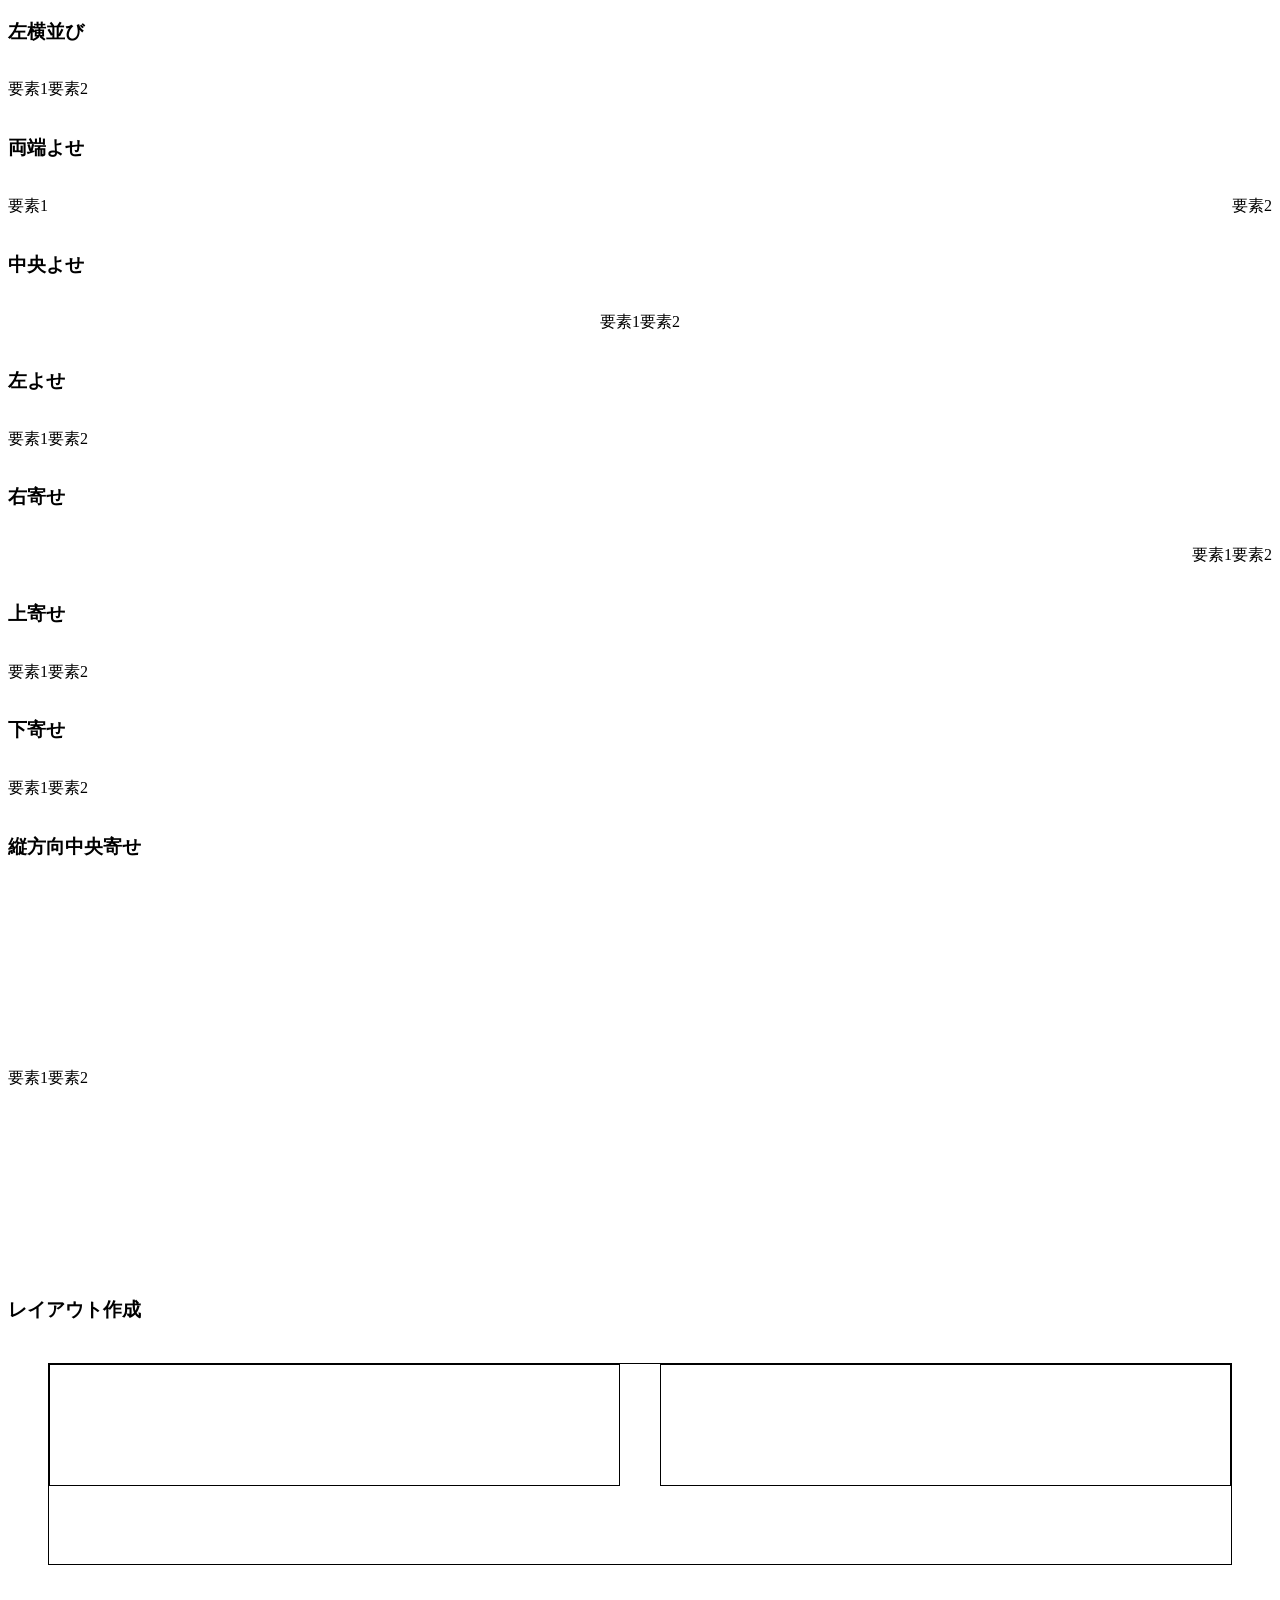
==== HTML CSS編/ドリル2/index.html @ 70273c14 "ドリルレイアウト1.2" ====
<!DOCTYPE html>
<html lang="ja">
  <head>
    <title>CSSドリル２</title>
    <meta charset="UTF-8">
    <link rel="stylesheet" href="./style.css">
  </head>
  <body>
    <h3>左横並び</h3>
    <div class="flex-normal">
      <p>要素1</p>
      <p>要素2</p>
    </div>
    <h3>両端よせ</h3>
    <div class="flex-sb">
      <p>要素1</p>
      <p>要素2</p>
    </div>
    <h3>中央よせ</h3>
    <div class="flex-c">
      <p>要素1</p>
      <p>要素2</p>
    </div>
    <h3>左よせ</h3>
    <div class="flex-l">
      <p>要素1</p>
      <p>要素2</p>
    </div>
    <h3>右寄せ</h3>
    <div class="flex-r">
      <p>要素1</p>
      <p>要素2</p>
    </div>
    <h3>上寄せ</h3>
    <div class="flex-align-st">
      <p>要素1</p>
      <p>要素2</p>
    </div>
    <h3>下寄せ</h3>
    <div class="flex-align-ed">
      <p>要素1</p>
      <p>要素2</p>
    </div>
    <h3>縦方向中央寄せ</h3>
    <div class="flex-align-c">
      <p>要素1</p>
      <p>要素2</p>
    </div>
    <h3>レイアウト作成</h3>
    <div class="big-box">
      <header class="header-1">
        
        <div class="box1"></div>
        <div class="box2"></div>
      </header>
    </div>
  </body>
</html>
---- HTML CSS編/ドリル2/style.css ----
.flex-normal {
  display: flex;
}

.flex-sb {
  display: flex;
  justify-content: space-between;
}

.flex-c {
  display: flex;
  justify-content: center;
}

.flex-l {
  display: flex;
  justify-content: flex-start;
}

.flex-r {
  display: flex;
  justify-content: flex-end;
}

.flex-align-st {
  display: flex;
  align-items: flex-start;
}

.flex-align-ed {
  display: flex;
  align-items: flex-end;
}

.flex-align-c {
  display: flex;
  align-items: center;
  height: 400px;
}

.header-1 {
  border: solid 1px;
  height: 200px;
  display: flex;
  gap: 40px;
  margin: 40px;
}

.box1 {
  border: solid 1px;
  height: 40px;
  padding: 40px;
  flex: 1;
  justify-content: space-between;
  align-items: center;
}

.box2 {
  border: solid 1px;
  height: 40px;
  padding: 40px;
  flex: 1;
  justify-content: space-between;
  align-items: center;
}
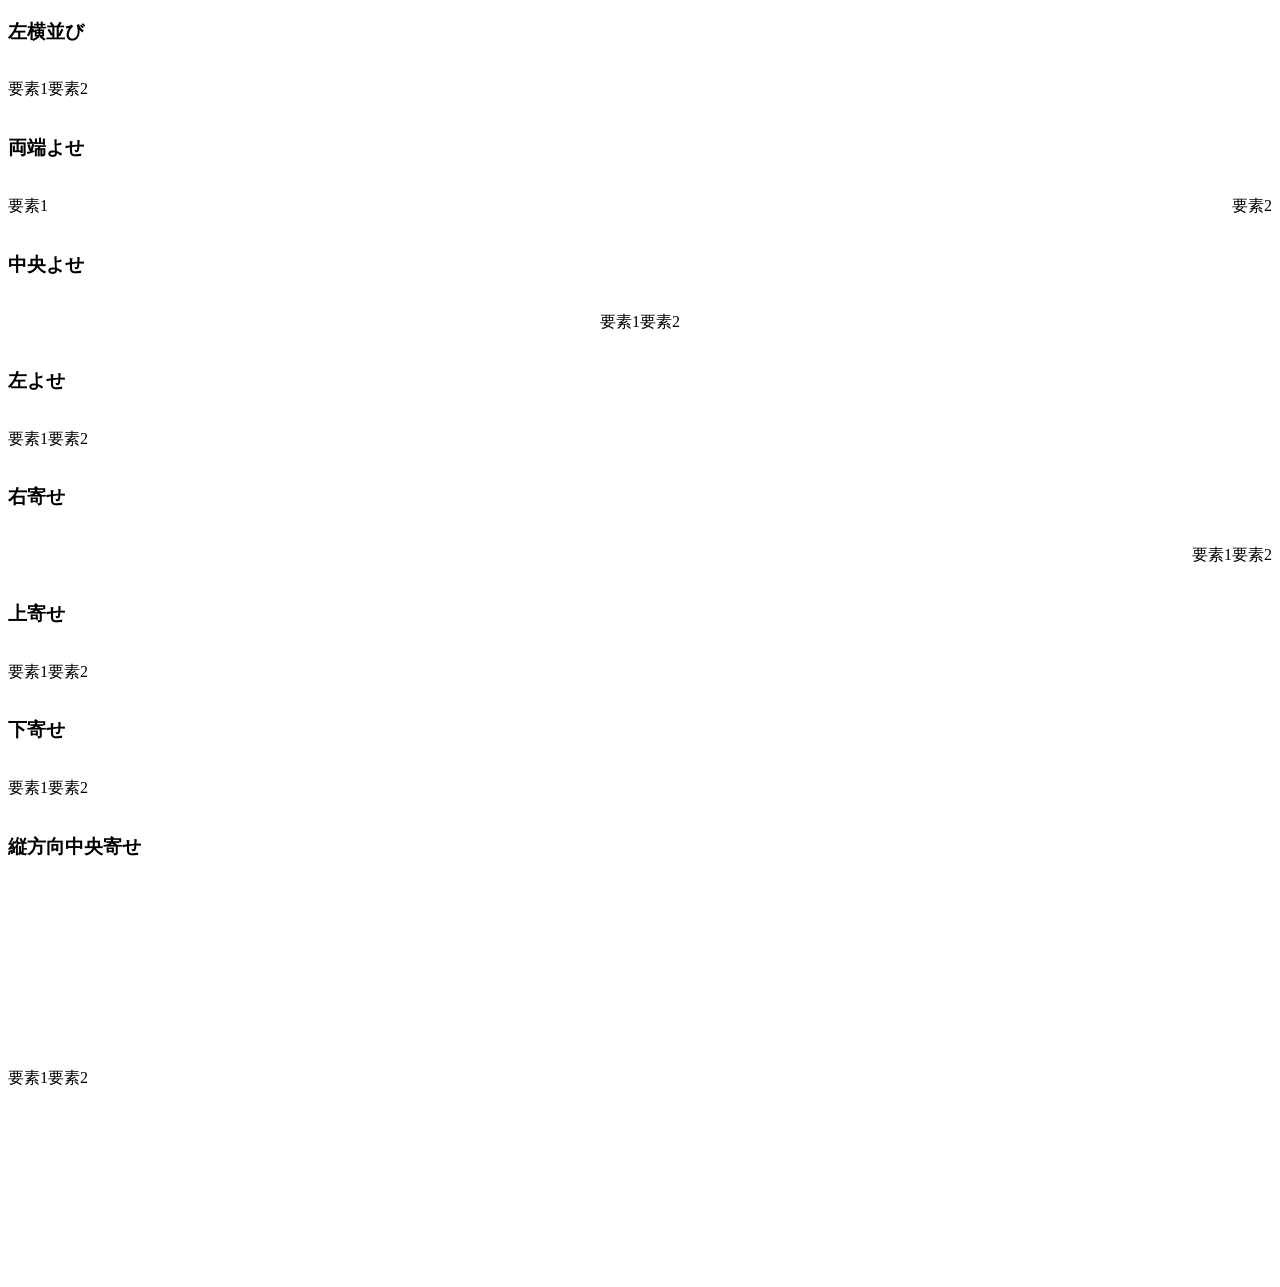
==== commit cc209b02: "余白修正済み" ====
--- a/HTML CSS編/ドリル2/index.html
+++ b/HTML CSS編/ドリル2/index.html
@@ -46,13 +46,5 @@
       <p>要素1</p>
       <p>要素2</p>
     </div>
-    <h3>レイアウト作成</h3>
-    <div class="big-box">
-      <header class="header-1">
-        
-        <div class="box1"></div>
-        <div class="box2"></div>
-      </header>
-    </div>
   </body>
 </html>
